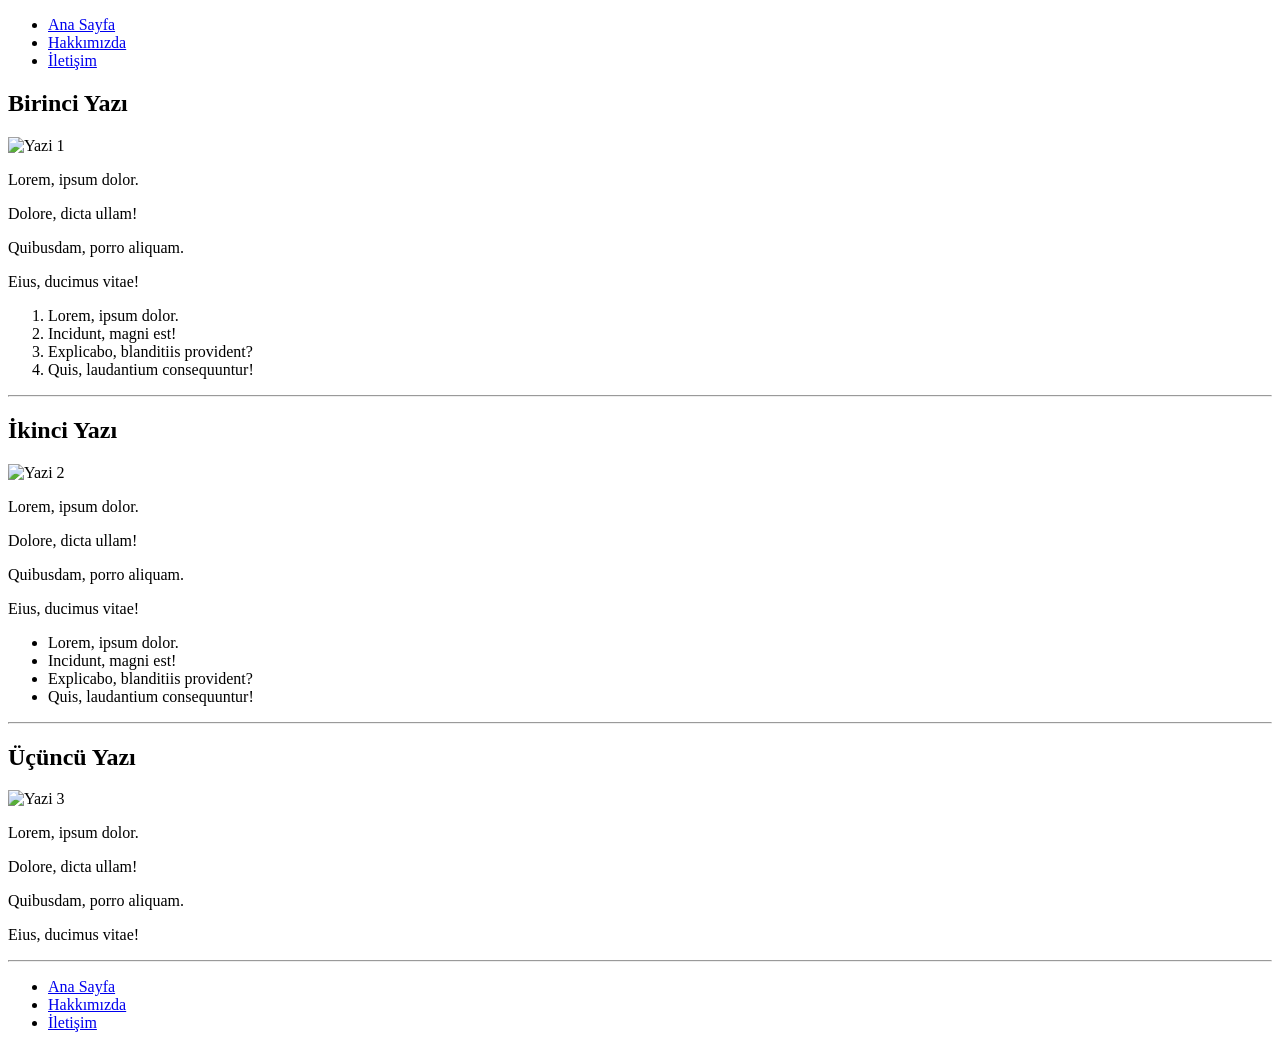
==== index.html @ dfd6494a "Remove px units from image dimensions" ====
<!DOCTYPE html>
<html lang="tr">

<head>
    <meta charset="UTF-8">
    <meta name="viewport" content="width=device-width, initial-scale=1.0">
    <title>Kodluyoruz</title>
    <link rel="stylesheet" href="css/style.css">
</head>

<body>
    <!-- Navbar - Start -->
    <header>
        <nav>
            <ul class="sans-serif">
                <li><a href="index.html">Ana Sayfa</a>
                </li>
                <li><a href="about-us.html">Hakkımızda</a>
                </li>
                <li><a href="contact.html">İletişim</a>
                </li>
            </ul>
        </nav>
    </header>
    <!-- Navbar - End -->

    <!-- Content - Start -->
    <section>
        <!-- Articles - Start -->
        <article class="sans-serif">
            <h2 class="red">Birinci Yazı</h2>
            <img src="img/htmlbolumsonucalismasi1.jpg" alt="Yazi 1" width="400" height="200">
            <p class="green">Lorem, ipsum dolor.</p>
            <p class="green">Dolore, dicta ullam!</p>
            <p class="green">Quibusdam, porro aliquam.</p>
            <p class="green">Eius, ducimus vitae!</p>
            <ol class="blue">
                <li>Lorem, ipsum dolor.</li>
                <li>Incidunt, magni est!</li>
                <li>Explicabo, blanditiis provident?</li>
                <li>Quis, laudantium consequuntur!</li>
            </ol>
            <hr>
        </article>
        <article class="sans-serif">
            <h2 class="darkgreen">İkinci Yazı</h2>
            <img src="img/htmlbolumsonucalismasi2.jpg" alt="Yazi 2" width="400" height="200">
            <p class="crimson">Lorem, ipsum dolor.</p>
            <p class="crimson">Dolore, dicta ullam!</p>
            <p class="crimson">Quibusdam, porro aliquam.</p>
            <p class="crimson">Eius, ducimus vitae!</p>
            <ul class="darkblue">
                <li>Lorem, ipsum dolor.</li>
                <li>Incidunt, magni est!</li>
                <li>Explicabo, blanditiis provident?</li>
                <li>Quis, laudantium consequuntur!</li>
            </ul>
            <hr>
        </article>
        <article class="sans-serif">
            <h2 class="orangered">Üçüncü Yazı</h2>
            <img src="img/htmlbolumsonucalismasi3.jpg" alt="Yazi 3" width="400" height="200">
            <p class="deeppink">Lorem, ipsum dolor.</p>
            <p class="deeppink">Dolore, dicta ullam!</p>
            <p class="deeppink">Quibusdam, porro aliquam.</p>
            <p class="deeppink">Eius, ducimus vitae!</p>
            <hr>
        </article>
        <!-- Articles - End -->
    </section>
    <!-- Content - End -->

    <!-- Footer - Start -->
    <footer class="sans-serif">
        <nav>
            <ul>
                <li><a href="index.html">Ana Sayfa</a>
                </li>
                <li><a href="about-us.html">Hakkımızda</a>
                </li>
                <li><a href="contact.html">İletişim</a>
                </li>
            </ul>
        </nav>
    </footer>
    <!-- Footer - End -->
</body>

</html>
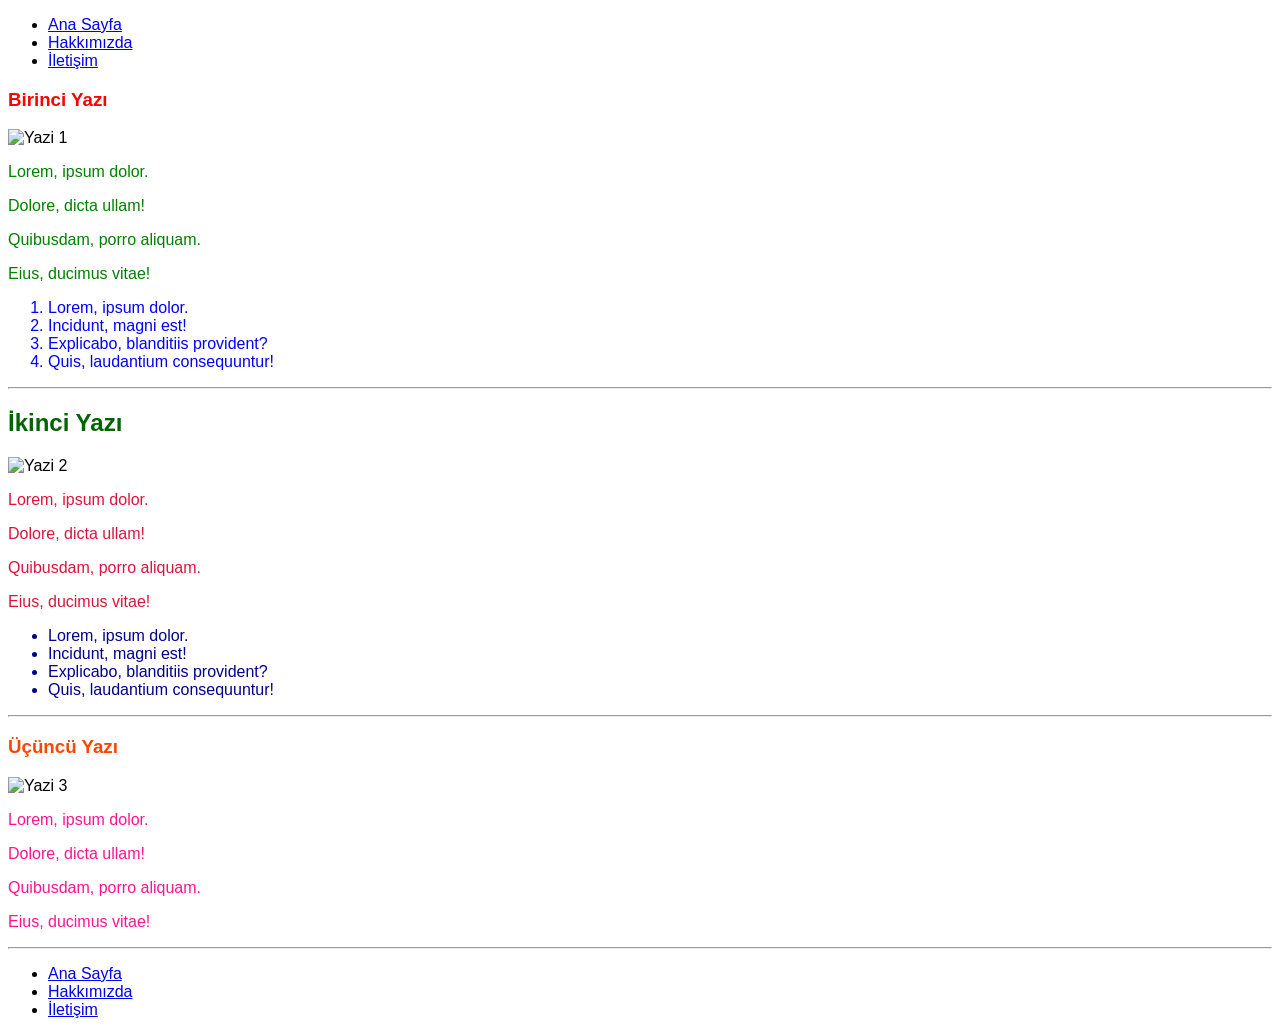
==== commit faff4289: "Update heading hierarchy, clean up unused CSS colors, and improve contrast" ====
--- a/index.html
+++ b/index.html
@@ -28,7 +28,7 @@
     <section>
         <!-- Articles - Start -->
         <article class="sans-serif">
-            <h2 class="red">Birinci Yazı</h2>
+            <h1 class="red">Birinci Yazı</h1>
             <img src="img/htmlbolumsonucalismasi1.jpg" alt="Yazi 1" width="400" height="200">
             <p class="green">Lorem, ipsum dolor.</p>
             <p class="green">Dolore, dicta ullam!</p>
@@ -58,7 +58,7 @@
             <hr>
         </article>
         <article class="sans-serif">
-            <h2 class="orangered">Üçüncü Yazı</h2>
+            <h3 class="orangered">Üçüncü Yazı</h3>
             <img src="img/htmlbolumsonucalismasi3.jpg" alt="Yazi 3" width="400" height="200">
             <p class="deeppink">Lorem, ipsum dolor.</p>
             <p class="deeppink">Dolore, dicta ullam!</p>
--- a/css/style.css
+++ b/css/style.css
@@ -0,0 +1,47 @@
+/**************************** colors ******************************/
+.red {
+    color: red;
+}
+
+.green {
+    color: green;
+}
+
+.darkgreen {
+    color: darkgreen;
+}
+
+.blue {
+    color: blue;
+}
+
+.darkblue {
+    color: darkblue;
+}
+
+.orange {
+    color: orange;
+}
+
+.orangered {
+    color: orangered;
+}
+
+.deeppink {
+    color: deeppink;
+}
+
+.deepskyblue {
+    color: deepskyblue;
+}
+
+.crimson {
+    color: crimson;
+}
+
+
+/**************************** font-family ******************************/
+
+.sans-serif {
+    font-family: sans-serif;
+}
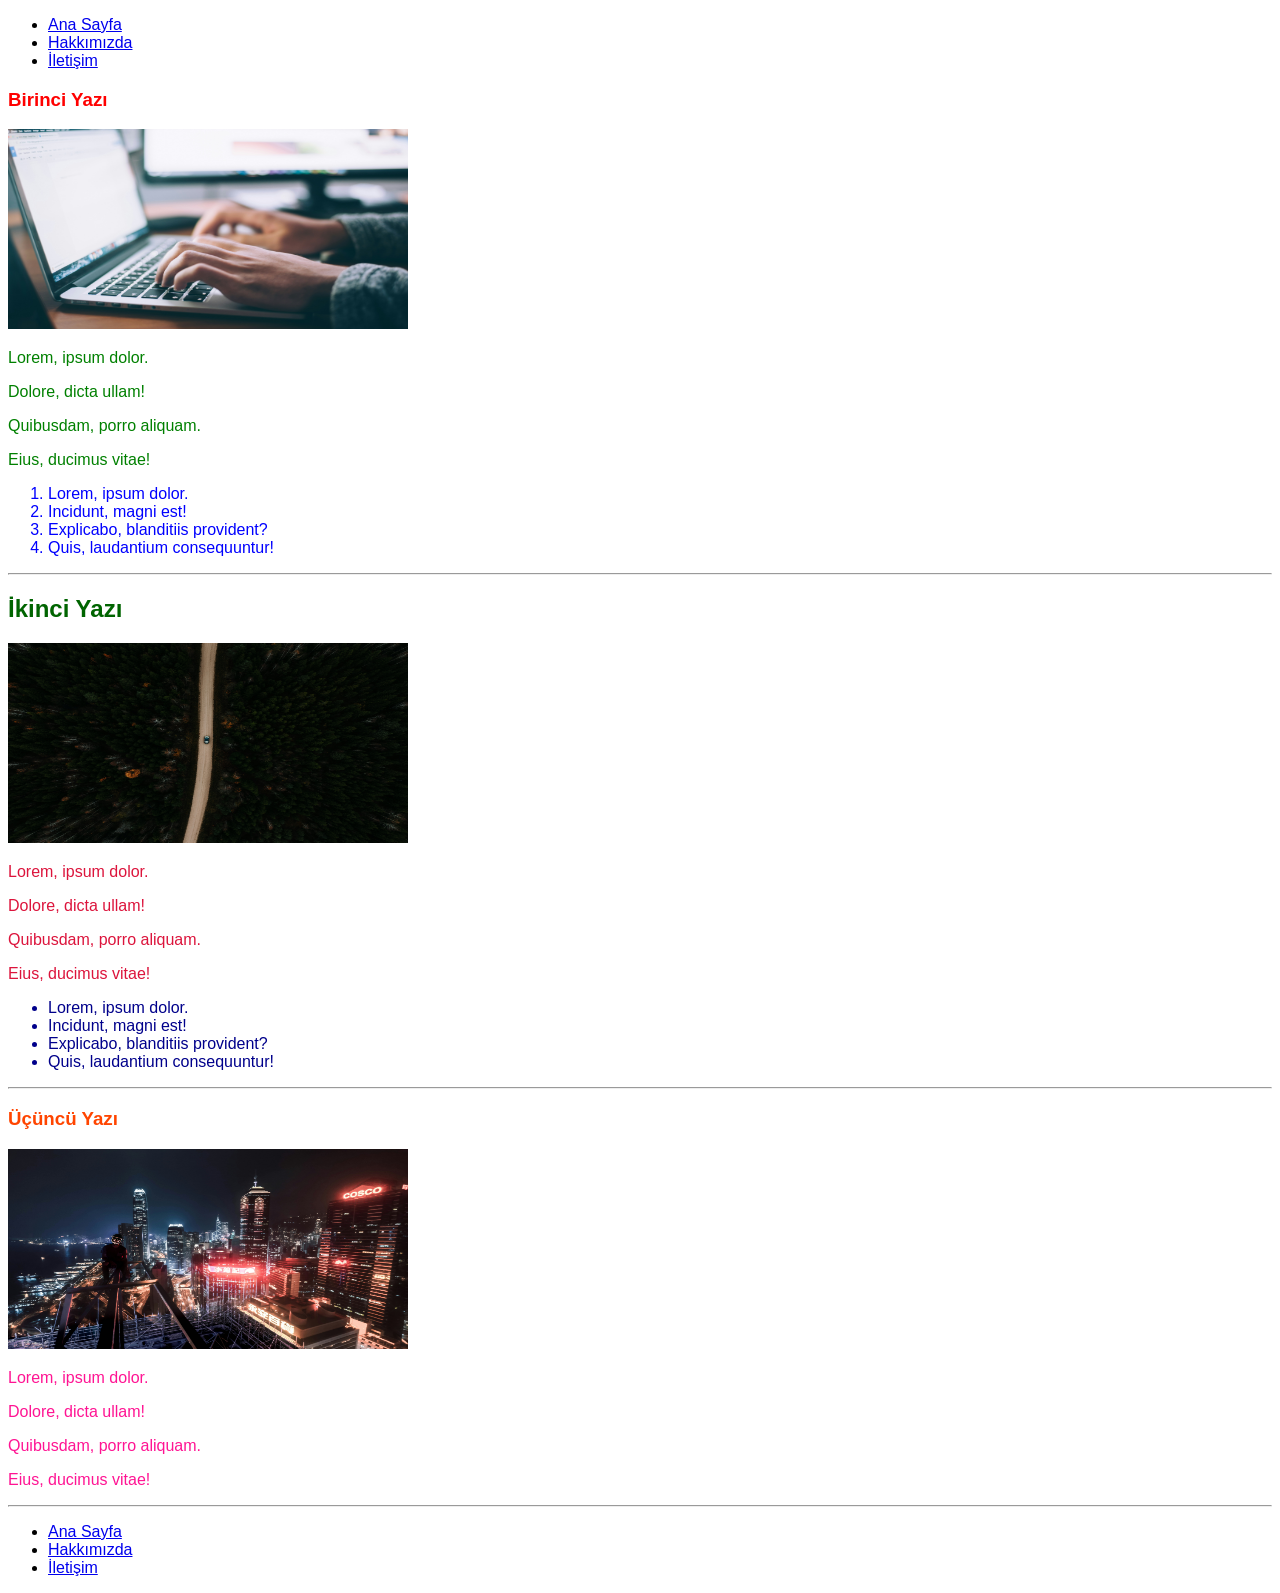
==== commit 8273ec99: "Update pages and images" ====
--- a/index.html
+++ b/index.html
@@ -4,7 +4,7 @@
 <head>
     <meta charset="UTF-8">
     <meta name="viewport" content="width=device-width, initial-scale=1.0">
-    <title>Kodluyoruz</title>
+    <title>Ana Sayfa | Blog</title>
     <link rel="stylesheet" href="css/style.css">
 </head>
 
@@ -12,7 +12,7 @@
     <!-- Navbar - Start -->
     <header>
         <nav>
-            <ul class="sans-serif">
+            <ul>
                 <li><a href="index.html">Ana Sayfa</a>
                 </li>
                 <li><a href="about-us.html">Hakkımızda</a>
@@ -27,9 +27,9 @@
     <!-- Content - Start -->
     <section>
         <!-- Articles - Start -->
-        <article class="sans-serif">
+        <article>
             <h1 class="red">Birinci Yazı</h1>
-            <img src="img/htmlbolumsonucalismasi1.jpg" alt="Yazi 1" width="400" height="200">
+            <img src="img/multipagewebsite1.jpg" alt="Resim 1" width="400" height="200">
             <p class="green">Lorem, ipsum dolor.</p>
             <p class="green">Dolore, dicta ullam!</p>
             <p class="green">Quibusdam, porro aliquam.</p>
@@ -42,9 +42,9 @@
             </ol>
             <hr>
         </article>
-        <article class="sans-serif">
+        <article>
             <h2 class="darkgreen">İkinci Yazı</h2>
-            <img src="img/htmlbolumsonucalismasi2.jpg" alt="Yazi 2" width="400" height="200">
+            <img src="img/multipagewebsite2.jpg" alt="Resim 2" width="400" height="200">
             <p class="crimson">Lorem, ipsum dolor.</p>
             <p class="crimson">Dolore, dicta ullam!</p>
             <p class="crimson">Quibusdam, porro aliquam.</p>
@@ -57,9 +57,9 @@
             </ul>
             <hr>
         </article>
-        <article class="sans-serif">
+        <article>
             <h3 class="orangered">Üçüncü Yazı</h3>
-            <img src="img/htmlbolumsonucalismasi3.jpg" alt="Yazi 3" width="400" height="200">
+            <img src="img/multipagewebsite3.jpg" alt="Resim 3" width="400" height="200">
             <p class="deeppink">Lorem, ipsum dolor.</p>
             <p class="deeppink">Dolore, dicta ullam!</p>
             <p class="deeppink">Quibusdam, porro aliquam.</p>
@@ -71,7 +71,7 @@
     <!-- Content - End -->
 
     <!-- Footer - Start -->
-    <footer class="sans-serif">
+    <footer>
         <nav>
             <ul>
                 <li><a href="index.html">Ana Sayfa</a>
--- a/css/style.css
+++ b/css/style.css
@@ -1,3 +1,8 @@
+body {
+    font-family: sans-serif;
+}
+
+
 /**************************** colors ******************************/
 .red {
     color: red;
@@ -37,11 +42,4 @@
 
 .crimson {
     color: crimson;
-}
-
-
-/**************************** font-family ******************************/
-
-.sans-serif {
-    font-family: sans-serif;
 }
